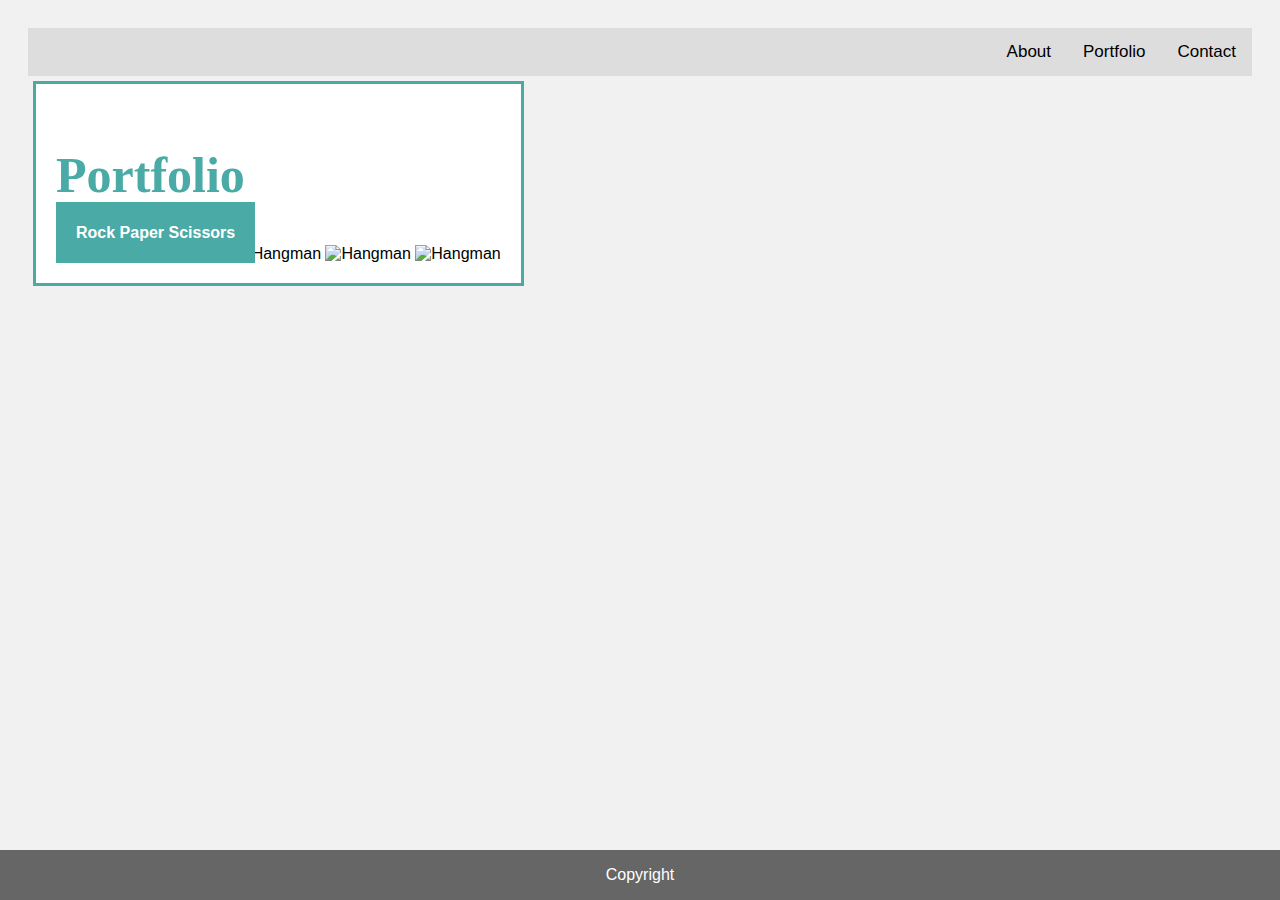
==== portfolio.html @ b7540509 "Add files via upload" ====
<!-- MAIN (Center website) -->
<!DOCTYPE html>
<html lang="en">

<head>
  <meta charset="UTF-8">
  <meta name="viewport" content="width=device-width, initial-scale=1.0">
  <meta http-equiv="X-UA-Compatible" content="ie=edge">
  <title>Portfolio</title>
  <link rel="stylesheet" type="text/css" href="style.css">

  <body>
    <!--background image-->

    <body background="https://www.toptal.com/designers/subtlepatterns/qbkls-pattern/">

      <!--nav bar-->
      <div class="topnav">
        <a href="contact.html">Contact</a>
        <a href="portfolio.html">Portfolio</a>
        <a href="about.html">About</a>
      </div>
      <!--container box-->
      <div class="floating-box">
        <h2>Portfolio</h2>
        <img src="http://www.reginacaeli.be/fileadmin/templates/img/placeholder-small.png" alt="Hangman" style="width:150px;">
        <div class="text-block">
          <h4>Hangman</h4>
          </div>

          <img src="http://www.reginacaeli.be/fileadmin/templates/img/placeholder-small.png" alt="Hangman" style="width:150px;">
          <div class="text-block">
            <h4>RPG Game</h4>
            </div>

          <img src="http://www.reginacaeli.be/fileadmin/templates/img/placeholder-small.png" alt="Hangman" style="width:150px;">
          <div class="text-block">
          <h4>Trivia Game</h4>
          </div>

          <img src="http://www.reginacaeli.be/fileadmin/templates/img/placeholder-small.png" alt="Hangman" style="width:150px;">
          <div class="text-block">
          <h4>Rugers Info Widget</h4>
          </div>

          <img src="http://www.reginacaeli.be/fileadmin/templates/img/placeholder-small.png" alt="Hangman" style="width:150px;">
          <div class="text-block">
          <h4>Rock Paper Scissors</h4>
          </div>
          </div>


                <!--footer-->
                <div class="footer">
                  <p>Copyright</p>
                </div>
    </body>

</html>
---- style.css ----
/* Add a black background color to the top navigation */
.topnav {
    background-color: #ddd;
    overflow: hidden;
}

/* Style the links inside the navigation bar */
.topnav a {
    float: right;
    color: #000;
    background-color: #ddd;
    text-align: center;
    padding: 14px 16px;
    text-decoration: none;
    font-size: 17px;
}

/* Change the color of links on hover */
.topnav a:hover {
    background-color: #ddd;
    color: black;
}

/* Add a color to the active/current link */
.topnav a.active {
    background-color: #ddd;
    color: white;
}

.images {float: left;
}

.floating-box {
    float: center;
    position: absolute;
    padding: 20px;
    margin: 5px;
    border: 3px solid #4aaaa5;
    background-color:  white;
}

/* Style inputs with type="text", select elements and textareas */
input[type=text], select, textarea {
    width: 100%; /* Full width */
    padding: 12px; /* Some padding */  
    border: 1px solid #ccc; /* Gray border */
    border-radius: 4px; /* Rounded borders */
    box-sizing: border-box; /* Make sure that padding and width stays in place */
    margin-top: 6px; /* Add a top margin */
    margin-bottom: 16px; /* Bottom margin */
    resize: vertical /* Allow the user to vertically resize the textarea (not horizontally) */
}

/* Style the submit button with a specific background color etc */
input[type=submit] {
    background-color: #4CAF50;
    color: white;
    padding: 12px 20px;
    border: none;
    border-radius: 4px;
    cursor: pointer;
}

/* When moving the mouse over the submit button, add a darker green color */
input[type=submit]:hover {
    background-color:#4aaaa5;
}

* {
    box-sizing: border-box;
}

body {
    background-image: url(https://www.toptal.com/designers/subtlepatterns/patterns/qbkls.png);
    background-color: #f1f1f1;
    padding: 20px;
    font-family: "Arial", "helvetica neue", helvetica, sans-serif;
}

/* Center website */
.main {
    max-width: 1000px;
    margin: auto;
}

h1 {
    font-size: 50px;
    font-family: 'Georgia', Times, Times New Roman, serif;
    word-break: break-all;
    color: #4aaaa5;
}

h2 {
    font-size: 50px;
    font-family: 'Georgia', Times, Times New Roman, serif;
    word-break: break-all;
    color:#4aaaa5;
}

h3 {
    font-size: 50px;
    font-family: 'Georgia', Times, Times New Roman, serif;
    word-break: break-all;
    color: #4aaaa5;
}

.images > a {
    float:left;
}

.text-block {
    position: absolute;
    bottom: 20px;
    background-color:#4aaaa5;
    color: white;
    padding: center;
    padding-right: 20px;
    padding-left: 20px;
}

.footer {
    position: fixed;
    left: 0;
    bottom: 0;
    width: 100%;
    background-color: #666666;
    color: white;
    text-align: center;
 }
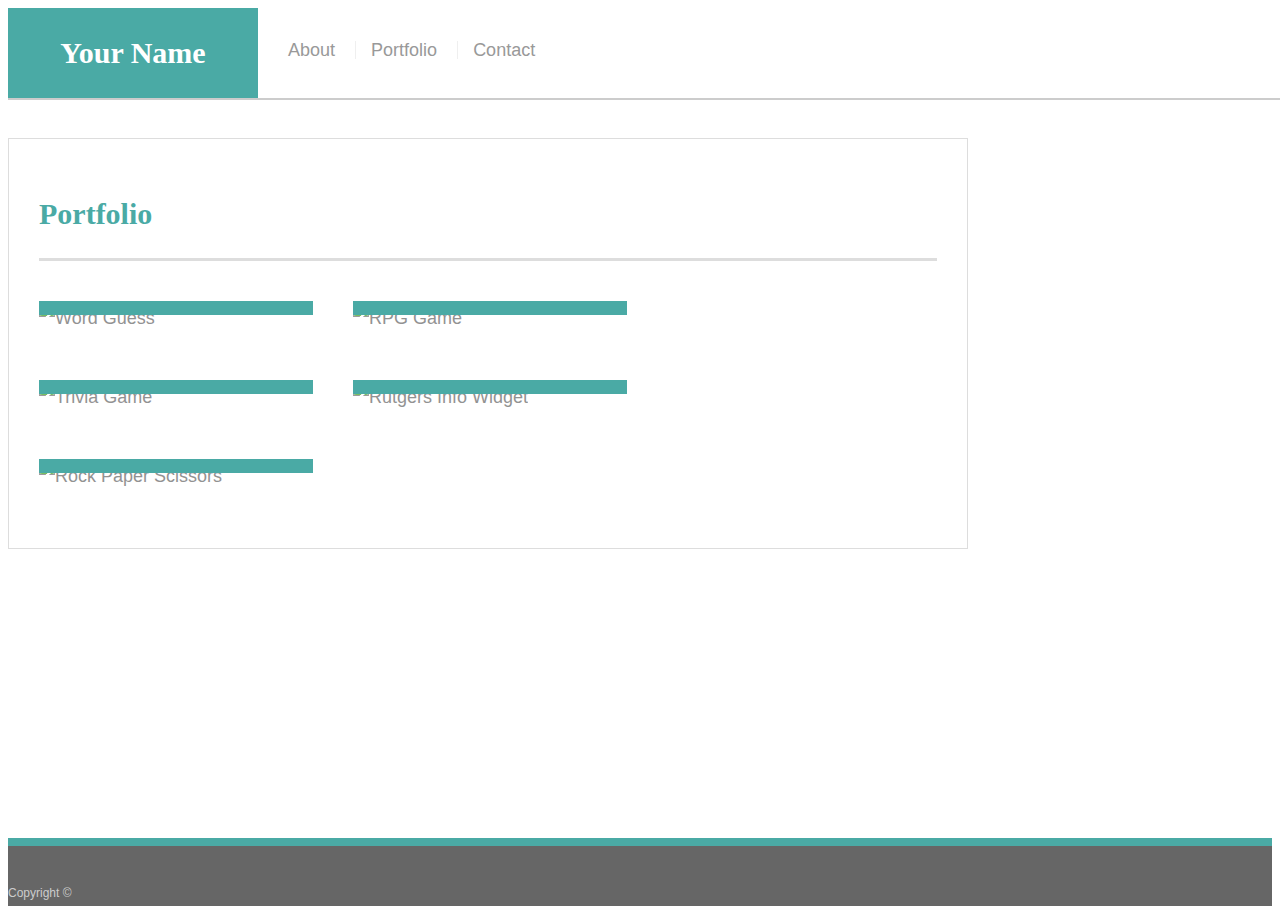
==== commit b48993f5: "media queries" ====
--- a/portfolio.html
+++ b/portfolio.html
@@ -1,59 +1,65 @@
-<!-- MAIN (Center website) -->
-<!DOCTYPE html>
-<html lang="en">
+<!doctype html>
+<html lang="en-us">
 
 <head>
   <meta charset="UTF-8">
-  <meta name="viewport" content="width=device-width, initial-scale=1.0">
-  <meta http-equiv="X-UA-Compatible" content="ie=edge">
-  <title>Portfolio</title>
+  <meta name="viewport" content="width=device-width, initial-scale=1">
+  <title>Portfolio | Your Name</title>
   <link rel="stylesheet" type="text/css" href="style.css">
+</head>
 
-  <body>
-    <!--background image-->
+<body>
 
-    <body background="https://www.toptal.com/designers/subtlepatterns/qbkls-pattern/">
+  <header id="masthead">
+    <div class="container">
+      <a href="index.html" id="logo">Your Name</a>
+      <nav>
+        <a href="index.html">About</a>
+        <a href="portfolio.html">Portfolio</a>
+        <a href="contact.html">Contact</a>
+      </nav>
+    </div>
+  </header>
 
-      <!--nav bar-->
-      <div class="topnav">
-        <a href="contact.html">Contact</a>
-        <a href="portfolio.html">Portfolio</a>
-        <a href="about.html">About</a>
+  <div id="main-container" class="container">
+    <section class="main-section">
+      <h1>Portfolio</h1>
+
+      <div class="work">
+        <img src="assets/images/technics-q-c-640-480-1.jpg" alt="Word Guess">
+        
+        <h3>Word Guess</h3>
       </div>
-      <!--container box-->
-      <div class="floating-box">
-        <h2>Portfolio</h2>
-        <img src="http://www.reginacaeli.be/fileadmin/templates/img/placeholder-small.png" alt="Hangman" style="width:150px;">
-        <div class="text-block">
-          <h4>Hangman</h4>
-          </div>
+      <div class="work">
+        <img src="assets/images/technics-q-c-640-480-2.jpg" alt="RPG Game">
 
-          <img src="http://www.reginacaeli.be/fileadmin/templates/img/placeholder-small.png" alt="Hangman" style="width:150px;">
-          <div class="text-block">
-            <h4>RPG Game</h4>
-            </div>
+        <h3>RPG Game</h3>
+      </div>
+      <div class="work">
+        <img src="assets/images/technics-q-c-640-480-5.jpg" alt="Trivia Game">
 
-          <img src="http://www.reginacaeli.be/fileadmin/templates/img/placeholder-small.png" alt="Hangman" style="width:150px;">
-          <div class="text-block">
-          <h4>Trivia Game</h4>
-          </div>
+        <h3>Trivia Game</h3>
+      </div>
+      <div class="work">
+        <img src="assets/images/technics-q-c-640-480-7.jpg" alt="Rutgers Info Widget">
 
-          <img src="http://www.reginacaeli.be/fileadmin/templates/img/placeholder-small.png" alt="Hangman" style="width:150px;">
-          <div class="text-block">
-          <h4>Rugers Info Widget</h4>
-          </div>
+        <h3>Rutgers Info Widget</h3>
+      </div>
+      <div class="work">
+        <img src="assets/images/technics-q-c-640-480-9.jpg" alt="Rock Paper Scissors">
 
-          <img src="http://www.reginacaeli.be/fileadmin/templates/img/placeholder-small.png" alt="Hangman" style="width:150px;">
-          <div class="text-block">
-          <h4>Rock Paper Scissors</h4>
-          </div>
-          </div>
+        <h3>Rock Paper Scissors</h3>
+      </div>
 
+    </section>
 
-                <!--footer-->
-                <div class="footer">
-                  <p>Copyright</p>
-                </div>
-    </body>
+  </div>
+
+  <footer>
+    <div class="container">
+      Copyright &copy; 
+    </div>
+  </footer>
+</body>
 
 </html>--- a/style.css
+++ b/style.css
@@ -1,130 +1,239 @@
-
-/* Add a black background color to the top navigation */
-.topnav {
-    background-color: #ddd;
-    overflow: hidden;
+body {
+    font-family: Arial, "Helvetica Neue", Helvetica, sans-serif;
+    font-size: 18px;
+    line-height: 34px;
+    color: #777;
+    background: url("../images/concrete_seamless.png");
+  }
+  
+  * {
+    box-sizing: border-box;
+  }
+  
+  /* general */
+  
+  .container {
+    width: auto;
+    float: none;
+    max-width: 960px;
+    margin: 0 auto;
+    clear: both;
+  }
+
+  @media screen and (min-width: 980px) {
+      .container {width: 400; float: left;}
+  }
+
+  @media screen and (min-width: 768px) {
+      .container {width: 400; float:left;}
+  }
+
+  @media screen and (min-width: 640px) {
+      .container {width: 400; float: left;}
+      h1, h2, h3 { position: static;}
+  }
+  
+  h1,
+  h2,
+  h3,
+  p {
+    margin-bottom: 20px;
+  }
+  
+  p:last-child {
+    margin-bottom: 0;
+  }
+  
+  h1,
+  h2,
+  h3 {
+    font-family: Georgia, Times, "Times New Roman", serif;
+    font-weight: 700;
+    color: #4aaaa5;
+  }
+  
+  h1 {
+    padding-bottom: 20px;
+    font-size: 30px;
+    line-height: 49px;
+    border-bottom: 3px solid #ddd;
+  }
+  
+  h2,
+  h3 {
+    font-size: 22px;
+  }
+  
+  /* header */
+  
+  #masthead {
+    position: fixed;
+    z-index: 99;
+    width: 100%;
+    margin: 0 0 30px;
+    overflow: auto;
+    color: #fff;
+    background: #fff;
+    border-bottom: 2px solid #ccc;
+  }
+  
+  #logo {
+    float: left;
+    width: 250px;
+    height: 90px;
+    font-family: Georgia, Times, "Times New Roman", serif;
+    font-size: 30px;
+    font-weight: 700;
+    line-height: 90px;
+    color: #fff;
+    text-align: center;
+    text-decoration: none;
+    background: #4aaaa5;
+  }
+  
+  nav {
+    float: right;
+    margin-top: 25px;
+  }
+  
+  nav a {
+    display: inline-block;
+    text-align: center;
+    padding-left: 15px;
+    margin-left: 15px;
+    line-height: 18px;
+    color: #999;
+    text-decoration: none;
+    border-left: 1px solid #efefef;
+  }
+  
+  nav a:first-child {
+    border-left: 0 none;
+  }
+
+  @media screen and (max-width: 980px, 768px, 640px) {
+    index.html {
+        float: none;
+        width: 100%;
+    }
 }
-
-/* Style the links inside the navigation bar */
-.topnav a {
-    float: right;
-    color: #000;
-    background-color: #ddd;
-    text-align: center;
-    padding: 14px 16px;
-    text-decoration: none;
-    font-size: 17px;
-}
-
-/* Change the color of links on hover */
-.topnav a:hover {
-    background-color: #ddd;
-    color: black;
-}
-
-/* Add a color to the active/current link */
-.topnav a.active {
-    background-color: #ddd;
-    color: white;
-}
-
-.images {float: left;
-}
-
-.floating-box {
-    float: center;
-    position: absolute;
-    padding: 20px;
-    margin: 5px;
-    border: 3px solid #4aaaa5;
-    background-color:  white;
-}
-
-/* Style inputs with type="text", select elements and textareas */
-input[type=text], select, textarea {
-    width: 100%; /* Full width */
-    padding: 12px; /* Some padding */  
-    border: 1px solid #ccc; /* Gray border */
-    border-radius: 4px; /* Rounded borders */
-    box-sizing: border-box; /* Make sure that padding and width stays in place */
-    margin-top: 6px; /* Add a top margin */
-    margin-bottom: 16px; /* Bottom margin */
-    resize: vertical /* Allow the user to vertically resize the textarea (not horizontally) */
-}
-
-/* Style the submit button with a specific background color etc */
-input[type=submit] {
-    background-color: #4CAF50;
-    color: white;
-    padding: 12px 20px;
-    border: none;
-    border-radius: 4px;
-    cursor: pointer;
-}
-
-/* When moving the mouse over the submit button, add a darker green color */
-input[type=submit]:hover {
-    background-color:#4aaaa5;
-}
-
-* {
-    box-sizing: border-box;
-}
-
-body {
-    background-image: url(https://www.toptal.com/designers/subtlepatterns/patterns/qbkls.png);
-    background-color: #f1f1f1;
-    padding: 20px;
-    font-family: "Arial", "helvetica neue", helvetica, sans-serif;
-}
-
-/* Center website */
-.main {
-    max-width: 1000px;
-    margin: auto;
-}
-
-h1 {
-    font-size: 50px;
-    font-family: 'Georgia', Times, Times New Roman, serif;
-    word-break: break-all;
-    color: #4aaaa5;
-}
-
-h2 {
-    font-size: 50px;
-    font-family: 'Georgia', Times, Times New Roman, serif;
-    word-break: break-all;
-    color:#4aaaa5;
-}
-
-h3 {
-    font-size: 50px;
-    font-family: 'Georgia', Times, Times New Roman, serif;
-    word-break: break-all;
-    color: #4aaaa5;
-}
-
-.images > a {
-    float:left;
-}
-
-.text-block {
+  
+  /* footer */
+  
+  footer {
+    padding: 30px 0;
+    clear: both;
+    font-size: 12px;
+    color: #fff;
+    color: #ccc;
+    text-align: center;
+    background: #666;
+    border-top: 8px solid #4aaaa5;
+    height: 50px;
+  }
+  
+  h3, h2 {
+    padding-bottom: 20px;
+    margin-bottom: 15px;
+    line-height: 22px;
+    border-bottom: 2px solid #eee;
+  }
+  
+  /* main */
+  
+  #main-container {
+    padding-top: 130px;
+    min-height: calc(100vh - 70px);
+  }
+  
+  .main-section {
+    float: left;
+    width: 100%;
+    max-width: 960px;
+    padding: 30px;
+    margin: 0 0 40px;
+    background: #fff;
+    border: 1px solid #ddd;
+  }
+  
+  /* portfolio page */
+  
+  .work {
+    position: relative;
+    float: left;
+    width: 274px;
+    margin: 20px 0 25px;
+    overflow: auto;
+  }
+  
+  .work:nth-child(even) {
+    margin-right: 40px;
+  }
+  
+  .work img {
+    width: 100%;
+    border: 0 none;
+    opacity: 0.8;
+  }
+  
+  .work h3 {
     position: absolute;
     bottom: 20px;
-    background-color:#4aaaa5;
-    color: white;
-    padding: center;
-    padding-right: 20px;
-    padding-left: 20px;
-}
-
-.footer {
-    position: fixed;
-    left: 0;
-    bottom: 0;
-    width: 100%;
-    background-color: #666666;
-    color: white;
-    text-align: center;
- }+    width: 100%;
+    padding: 15px;
+    margin-bottom: 0;
+    font-weight: 300;
+    line-height: 30px;
+    color: #fff;
+    text-align: center;
+    background: #4aaaa5;
+    border-bottom: 0;
+  }
+  
+  .auth-image {
+    float: left;
+    width: 200px;
+    height: auto;
+    margin-top: 10px;
+    margin-right: 25px;
+  }
+  
+  /* contact page */
+  
+  #contact-form ul {
+    margin-bottom: 20px;
+  }
+  
+  #contact-form li {
+    margin-bottom: 10px;
+  }
+  
+  label,
+  input[type=text],
+  input[type=email],
+  textarea {
+    display: block;
+    width: 100%;
+  }
+  
+  input[type=text],
+  input[type=email],
+  textarea {
+    height: 35px;
+    padding: 0 10px;
+    font-size: 14px;
+    border: 1px solid #ddd;
+  }
+  
+  textarea {
+    height: 200px;
+  }
+  
+  input[type=submit] {
+    padding: 10px 30px;
+    font-size: 18px;
+    color: #fff;
+    cursor: pointer;
+    background: #4aaaa5;
+    border: 0 none;
+  }